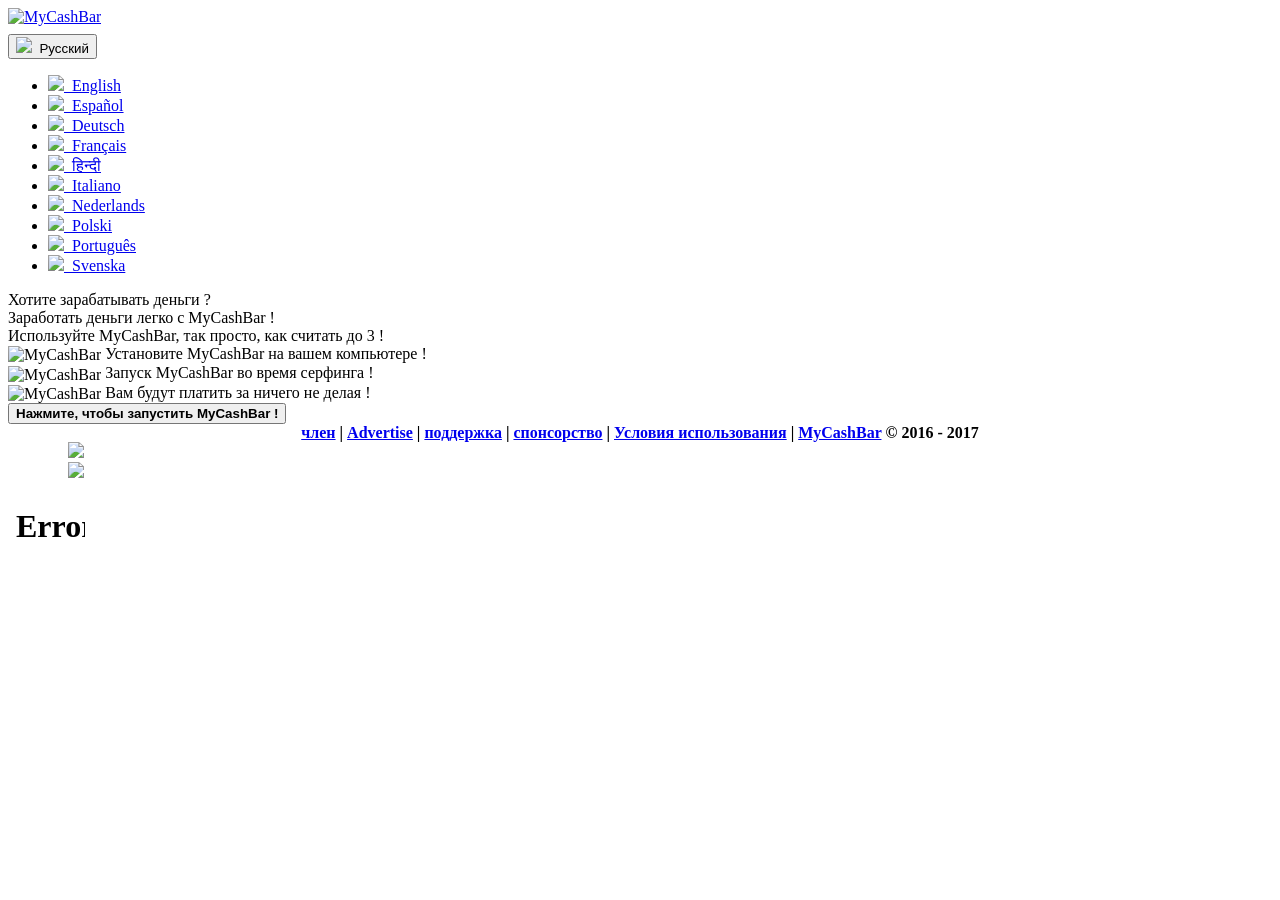
==== index.html @ fab85407 "1" ====
<!DOCTYPE html>
<!-- saved from url=(0034)http://www.mycashbar.com/?id=50436 -->
<html><head><meta http-equiv="Content-Type" content="text/html; charset=UTF-8">
<title>MyCashBar, заработать деньги легко</title>
<meta name="description" content="Хотите зарабатывать деньги ? MyCashBar заработать деньги легко в то время как вы путешествуете в сети Интернет.">
<meta name="keywords" content="mycashbar, выиграть, деньги, заработать деньги">
<meta property="og:title" content="MyCashBar, заработать деньги легко">
<meta property="og:type" content="website">
<meta property="og:image" content="http://www.mycashbar.com/banniere.php?format=843x403&amp;lg=ru">
<meta property="og:description" content="Хотите зарабатывать деньги ? MyCashBar заработать деньги легко в то время как вы путешествуете в сети Интернет.">
<meta property="og:site_name" content="MyCashBar">
<meta property="og:image:type" content="image/gif">
<meta property="og:image:width" content="600">
<meta property="og:image:height" content="214">
<meta name="language" content="ru">

<meta http-equiv="X-UA-Compatible" content="IE=edge">
<meta name="viewport" content="width=device-width, initial-scale=1">
<link rel="stylesheet" href="./MyCashBar, заработать деньги легко_files/bootstrap.min.css">
<link href="./MyCashBar, заработать деньги легко_files/mycashbar.css" rel="stylesheet">
<link rel="stylesheet" href="./MyCashBar, заработать деньги легко_files/font-awesome.min.css">
<link rel="stylesheet" href="./MyCashBar, заработать деньги легко_files/morris.css">
<!--[if lt IE 9]>
<script src="https://oss.maxcdn.com/libs/html5shiv/3.7.0/html5shiv.js"></script>
<script src="https://oss.maxcdn.com/libs/respond.js/1.4.2/respond.min.js"></script>
<![endif]-->
</head><body>
<div class="corps">
	<div class="row mt2 mb">
		<div class="col-xs-8 yel">
			<a href="http://www.mycashbar.com/"><img src="./MyCashBar, заработать деньги легко_files/mycashbar-mini.jpg" class="img-responsive" width="225" height="45" alt="MyCashBar"></a>
		</div>
		<div class="col-xs-4 text-right" style="margin-top:8px">
			<div class="dropdown">
				<button class="btn btn-default dropdown-toggle" type="button" id="dropdownMenu1" data-toggle="dropdown" aria-haspopup="true" aria-expanded="true"><img src="./MyCashBar, заработать деньги легко_files/ru.png">&nbsp;&nbsp;Pусский					<span class="caret"></span>
				</button>
				<ul class="dropdown-menu" style="left:inherit; right:0px">
		
					<li>
						<a href="http://www.mycashbar.com/?lg=en">
							<img src="./MyCashBar, заработать деньги легко_files/us.png">&nbsp;&nbsp;English</a>
					</li>
		
					<li>
						<a href="http://www.mycashbar.com/?lg=es">
							<img src="./MyCashBar, заработать деньги легко_files/es.png">&nbsp;&nbsp;Español</a>
					</li>
		
					<li>
						<a href="http://www.mycashbar.com/?lg=de">
							<img src="./MyCashBar, заработать деньги легко_files/de.png">&nbsp;&nbsp;Deutsch</a>
					</li>
		
					<li>
						<a href="http://www.mycashbar.com/?lg=fr">
							<img src="./MyCashBar, заработать деньги легко_files/fr.png">&nbsp;&nbsp;Français</a>
					</li>
		
					<li>
						<a href="http://www.mycashbar.com/?lg=hi">
							<img src="./MyCashBar, заработать деньги легко_files/in.png">&nbsp;&nbsp;हिन्दी</a>
					</li>
		
					<li>
						<a href="http://www.mycashbar.com/?lg=it">
							<img src="./MyCashBar, заработать деньги легко_files/it.png">&nbsp;&nbsp;Italiano</a>
					</li>
		
					<li>
						<a href="http://www.mycashbar.com/?lg=nl">
							<img src="./MyCashBar, заработать деньги легко_files/nl.png">&nbsp;&nbsp;Nederlands</a>
					</li>
		
					<li>
						<a href="http://www.mycashbar.com/?lg=pl">
							<img src="./MyCashBar, заработать деньги легко_files/pl.png">&nbsp;&nbsp;Polski</a>
					</li>
		
					<li>
						<a href="http://www.mycashbar.com/?lg=pt">
							<img src="./MyCashBar, заработать деньги легко_files/pt.png">&nbsp;&nbsp;Português</a>
					</li>
		
					<li>
						<a href="http://www.mycashbar.com/?lg=sv">
							<img src="./MyCashBar, заработать деньги легко_files/se.png">&nbsp;&nbsp;Svenska</a>
					</li>
				</ul>
			</div>
		</div>
	</div>	<div class="row mt">
		<div class="col-md-12 text-center tit">Хотите зарабатывать деньги ?</div>
	</div>
	<div class="row mt">
		<div class="col-md-12 text-center">Заработать деньги легко с MyCashBar !<br>Используйте MyCashBar, так просто, как считать до 3 !</div>
	</div>
	<div class="row text-center mt">
		<div style="display:inline-block">
			<div class="mt big text-left"><img src="./MyCashBar, заработать деньги легко_files/1.gif" width="30" height="30" align="absmiddle" alt="MyCashBar"> Установите MyCashBar на вашем компьютере !</div>
			<div class="mt big text-left"><img src="./MyCashBar, заработать деньги легко_files/2.gif" width="30" height="30" align="absmiddle" alt="MyCashBar"> Запуск MyCashBar во время серфинга !</div>
			<div class="mt big text-left"><img src="./MyCashBar, заработать деньги легко_files/3.gif" width="30" height="30" align="absmiddle" alt="MyCashBar"> Вам будут платить за ничего не делая !</div>
		</div>
	</div>
	<div class="row mt">
		<div class="col-md-12 mt">
			<a href="http://www.mycashbar.com/setup/setup.exe" style="text-decoration:none"><button class="btn btn-block btn-default btn-lg"><strong class="big">Нажмите, чтобы запустить MyCashBar !</strong></button></a>
		</div>
	</div>
	<div class="row mt mb">
		<div class="col-md-12">
			<center class="sma">
				<b><a href="http://www.mycashbar.com/member.php">член</a> | <a href="http://advertising.mycashbar.com/">Advertise</a> | <a href="http://www.mycashbar.com/support.php">поддержка</a> | <a href="http://www.mycashbar.com/referral.php">спонсорство</a> | <a href="http://www.mycashbar.com/privacy_policy.php">Условия использования</a> | <a href="http://www.mycashbar.com/">MyCashBar</a> © 2016 - 2017</b>
			</center>
		</div>
	</div>
	<div class="row mt mb" style="padding:0px 60px">
		<div class="col-xs-2"></div>
		<div class="col-xs-4 ">
			<a href="http://www.paypal.com/" target="_blank"><img src="./MyCashBar, заработать деньги легко_files/paypal-res.jpg" class="img-responsive"></a>
		</div>
		<div class="col-xs-4">
			<a href="http://www.bitcoin.org/" target="_blank"><img src="./MyCashBar, заработать деньги легко_files/bitcoin-res.jpg" class="img-responsive"></a>
		</div>		
	</div>
	<div class="row mb">
		<div class="col-xs-12 text-center">
			<iframe src="./MyCashBar, заработать деньги легко_files/like.html" width="77" height="60" style="border:none;overflow:hidden; margin-top:5px" scrolling="no" frameborder="0" allowtransparency="true"></iframe>
		</div>
	</div>
	<script src="./MyCashBar, заработать деньги легко_files/jquery-1.12.3.min.js.загружено"></script> 
	<script src="./MyCashBar, заработать деньги легко_files/bootstrap.min.js.загружено"></script> 
	<script src="./MyCashBar, заработать деньги легко_files/raphael-min.js.загружено"></script> 
	<script src="./MyCashBar, заработать деньги легко_files/morris.min.js.загружено"></script>
	<script>
	</script></div>

</body></html>
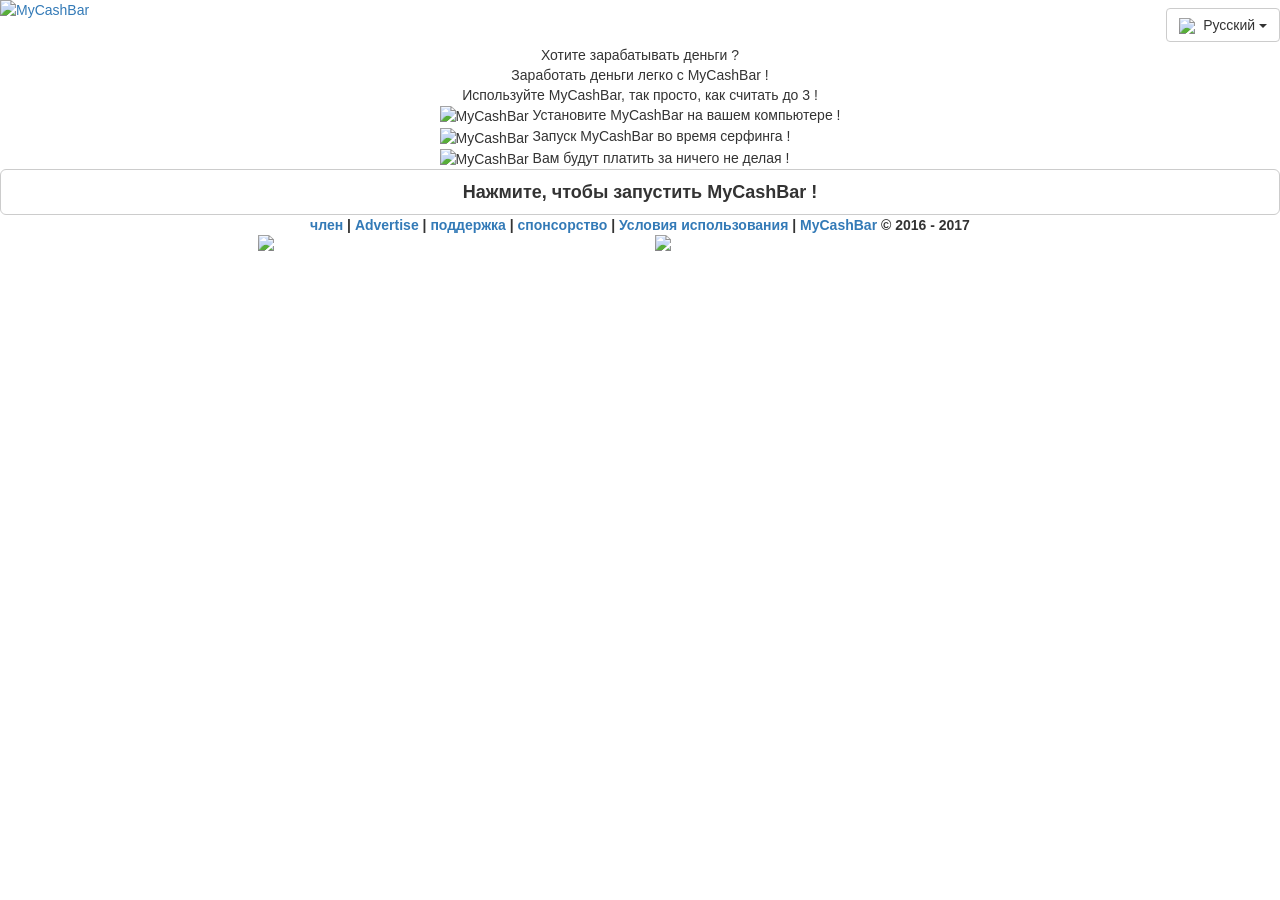
==== commit 89a83a3a: "1" ====
--- a/index.html
+++ b/index.html
@@ -1,25 +1,25 @@
-<!DOCTYPE html>
-<!-- saved from url=(0034)http://www.mycashbar.com/?id=50436 -->
-<html><head><meta http-equiv="Content-Type" content="text/html; charset=UTF-8">
+<!doctype html>
+<html>
+<head>
 <title>MyCashBar, заработать деньги легко</title>
 <meta name="description" content="Хотите зарабатывать деньги ? MyCashBar заработать деньги легко в то время как вы путешествуете в сети Интернет.">
 <meta name="keywords" content="mycashbar, выиграть, деньги, заработать деньги">
-<meta property="og:title" content="MyCashBar, заработать деньги легко">
-<meta property="og:type" content="website">
-<meta property="og:image" content="http://www.mycashbar.com/banniere.php?format=843x403&amp;lg=ru">
-<meta property="og:description" content="Хотите зарабатывать деньги ? MyCashBar заработать деньги легко в то время как вы путешествуете в сети Интернет.">
-<meta property="og:site_name" content="MyCashBar">
-<meta property="og:image:type" content="image/gif">
-<meta property="og:image:width" content="600">
-<meta property="og:image:height" content="214">
-<meta name="language" content="ru">
-
+<meta property="og:title" content="MyCashBar, заработать деньги легко" />
+<meta property="og:type" content="website" />
+<meta property="og:image" content="http://www.mycashbar.com/banniere.php?format=843x403&lg=ru" />
+<meta property="og:description" content="Хотите зарабатывать деньги ? MyCashBar заработать деньги легко в то время как вы путешествуете в сети Интернет." />
+<meta property="og:site_name" content="MyCashBar" />
+<meta property="og:image:type" content="image/gif"/>
+<meta property="og:image:width" content="600"/>
+<meta property="og:image:height" content="214"/>
+<meta name="language" content="ru" />
+<meta charset="utf-8">
 <meta http-equiv="X-UA-Compatible" content="IE=edge">
 <meta name="viewport" content="width=device-width, initial-scale=1">
-<link rel="stylesheet" href="./MyCashBar, заработать деньги легко_files/bootstrap.min.css">
-<link href="./MyCashBar, заработать деньги легко_files/mycashbar.css" rel="stylesheet">
-<link rel="stylesheet" href="./MyCashBar, заработать деньги легко_files/font-awesome.min.css">
-<link rel="stylesheet" href="./MyCashBar, заработать деньги легко_files/morris.css">
+<link rel="stylesheet" href="https://maxcdn.bootstrapcdn.com/bootstrap/3.3.6/css/bootstrap.min.css">
+<link href="mycashbar.css" rel="stylesheet">
+<link rel="stylesheet" href="https://maxcdn.bootstrapcdn.com/font-awesome/4.6.1/css/font-awesome.min.css">
+<link rel="stylesheet" href="//cdnjs.cloudflare.com/ajax/libs/morris.js/0.5.1/morris.css">
 <!--[if lt IE 9]>
 <script src="https://oss.maxcdn.com/libs/html5shiv/3.7.0/html5shiv.js"></script>
 <script src="https://oss.maxcdn.com/libs/respond.js/1.4.2/respond.min.js"></script>
@@ -28,62 +28,62 @@
 <div class="corps">
 	<div class="row mt2 mb">
 		<div class="col-xs-8 yel">
-			<a href="http://www.mycashbar.com/"><img src="./MyCashBar, заработать деньги легко_files/mycashbar-mini.jpg" class="img-responsive" width="225" height="45" alt="MyCashBar"></a>
+			<a href="/"><img src="/img/mycashbar-mini.jpg"  class="img-responsive" width="225" height="45" alt="MyCashBar"></a>
 		</div>
 		<div class="col-xs-4 text-right" style="margin-top:8px">
 			<div class="dropdown">
-				<button class="btn btn-default dropdown-toggle" type="button" id="dropdownMenu1" data-toggle="dropdown" aria-haspopup="true" aria-expanded="true"><img src="./MyCashBar, заработать деньги легко_files/ru.png">&nbsp;&nbsp;Pусский					<span class="caret"></span>
+				<button class="btn btn-default dropdown-toggle" type="button" id="dropdownMenu1" data-toggle="dropdown" aria-haspopup="true" aria-expanded="true"><img src="/img/flags/24/ru.png" />&nbsp;&nbsp;Pусский					<span class="caret"></span>
 				</button>
 				<ul class="dropdown-menu" style="left:inherit; right:0px">
 		
 					<li>
-						<a href="http://www.mycashbar.com/?lg=en">
-							<img src="./MyCashBar, заработать деньги легко_files/us.png">&nbsp;&nbsp;English</a>
+						<a href="/?lg=en">
+							<img src="/img/flags/24/us.png" />&nbsp;&nbsp;English</a>
 					</li>
 		
 					<li>
-						<a href="http://www.mycashbar.com/?lg=es">
-							<img src="./MyCashBar, заработать деньги легко_files/es.png">&nbsp;&nbsp;Español</a>
+						<a href="/?lg=es">
+							<img src="/img/flags/24/es.png" />&nbsp;&nbsp;Español</a>
 					</li>
 		
 					<li>
-						<a href="http://www.mycashbar.com/?lg=de">
-							<img src="./MyCashBar, заработать деньги легко_files/de.png">&nbsp;&nbsp;Deutsch</a>
+						<a href="/?lg=de">
+							<img src="/img/flags/24/de.png" />&nbsp;&nbsp;Deutsch</a>
 					</li>
 		
 					<li>
-						<a href="http://www.mycashbar.com/?lg=fr">
-							<img src="./MyCashBar, заработать деньги легко_files/fr.png">&nbsp;&nbsp;Français</a>
+						<a href="/?lg=fr">
+							<img src="/img/flags/24/fr.png" />&nbsp;&nbsp;Français</a>
 					</li>
 		
 					<li>
-						<a href="http://www.mycashbar.com/?lg=hi">
-							<img src="./MyCashBar, заработать деньги легко_files/in.png">&nbsp;&nbsp;हिन्दी</a>
+						<a href="/?lg=hi">
+							<img src="/img/flags/24/in.png" />&nbsp;&nbsp;हिन्दी</a>
 					</li>
 		
 					<li>
-						<a href="http://www.mycashbar.com/?lg=it">
-							<img src="./MyCashBar, заработать деньги легко_files/it.png">&nbsp;&nbsp;Italiano</a>
+						<a href="/?lg=it">
+							<img src="/img/flags/24/it.png" />&nbsp;&nbsp;Italiano</a>
 					</li>
 		
 					<li>
-						<a href="http://www.mycashbar.com/?lg=nl">
-							<img src="./MyCashBar, заработать деньги легко_files/nl.png">&nbsp;&nbsp;Nederlands</a>
+						<a href="/?lg=nl">
+							<img src="/img/flags/24/nl.png" />&nbsp;&nbsp;Nederlands</a>
 					</li>
 		
 					<li>
-						<a href="http://www.mycashbar.com/?lg=pl">
-							<img src="./MyCashBar, заработать деньги легко_files/pl.png">&nbsp;&nbsp;Polski</a>
+						<a href="/?lg=pl">
+							<img src="/img/flags/24/pl.png" />&nbsp;&nbsp;Polski</a>
 					</li>
 		
 					<li>
-						<a href="http://www.mycashbar.com/?lg=pt">
-							<img src="./MyCashBar, заработать деньги легко_files/pt.png">&nbsp;&nbsp;Português</a>
+						<a href="/?lg=pt">
+							<img src="/img/flags/24/pt.png" />&nbsp;&nbsp;Português</a>
 					</li>
 		
 					<li>
-						<a href="http://www.mycashbar.com/?lg=sv">
-							<img src="./MyCashBar, заработать деньги легко_files/se.png">&nbsp;&nbsp;Svenska</a>
+						<a href="/?lg=sv">
+							<img src="/img/flags/24/se.png" />&nbsp;&nbsp;Svenska</a>
 					</li>
 				</ul>
 			</div>
@@ -96,42 +96,42 @@
 	</div>
 	<div class="row text-center mt">
 		<div style="display:inline-block">
-			<div class="mt big text-left"><img src="./MyCashBar, заработать деньги легко_files/1.gif" width="30" height="30" align="absmiddle" alt="MyCashBar"> Установите MyCashBar на вашем компьютере !</div>
-			<div class="mt big text-left"><img src="./MyCashBar, заработать деньги легко_files/2.gif" width="30" height="30" align="absmiddle" alt="MyCashBar"> Запуск MyCashBar во время серфинга !</div>
-			<div class="mt big text-left"><img src="./MyCashBar, заработать деньги легко_files/3.gif" width="30" height="30" align="absmiddle" alt="MyCashBar"> Вам будут платить за ничего не делая !</div>
+			<div class="mt big text-left"><img src="/img/1.gif" width="30" height="30" align="absmiddle" alt="MyCashBar"> Установите MyCashBar на вашем компьютере !</div>
+			<div class="mt big text-left"><img src="/img/2.gif" width="30" height="30" align="absmiddle" alt="MyCashBar"> Запуск MyCashBar во время серфинга !</div>
+			<div class="mt big text-left"><img src="/img/3.gif" width="30" height="30" align="absmiddle" alt="MyCashBar"> Вам будут платить за ничего не делая !</div>
 		</div>
 	</div>
 	<div class="row mt">
 		<div class="col-md-12 mt">
-			<a href="http://www.mycashbar.com/setup/setup.exe" style="text-decoration:none"><button class="btn btn-block btn-default btn-lg"><strong class="big">Нажмите, чтобы запустить MyCashBar !</strong></button></a>
+			<a href="/setup/setup.exe" style="text-decoration:none"><button class="btn btn-block btn-default btn-lg"><strong class="big">Нажмите, чтобы запустить MyCashBar !</strong></button></a>
 		</div>
 	</div>
 	<div class="row mt mb">
 		<div class="col-md-12">
 			<center class="sma">
-				<b><a href="http://www.mycashbar.com/member.php">член</a> | <a href="http://advertising.mycashbar.com/">Advertise</a> | <a href="http://www.mycashbar.com/support.php">поддержка</a> | <a href="http://www.mycashbar.com/referral.php">спонсорство</a> | <a href="http://www.mycashbar.com/privacy_policy.php">Условия использования</a> | <a href="http://www.mycashbar.com/">MyCashBar</a> © 2016 - 2017</b>
+				<b><a href="member.php">член</a> | <a href="http://advertising.mycashbar.com">Advertise</a> | <a href="support.php">поддержка</a> | <a href="referral.php">спонсорство</a> | <a href="privacy_policy.php">Условия использования</a> | <a href="/">MyCashBar</a> &copy; 2016 - 2017</b>
 			</center>
 		</div>
 	</div>
 	<div class="row mt mb" style="padding:0px 60px">
 		<div class="col-xs-2"></div>
 		<div class="col-xs-4 ">
-			<a href="http://www.paypal.com/" target="_blank"><img src="./MyCashBar, заработать деньги легко_files/paypal-res.jpg" class="img-responsive"></a>
+			<a href="http://www.paypal.com" target="_blank"><img src="/img/paypal-res.jpg" class="img-responsive"></a>
 		</div>
 		<div class="col-xs-4">
-			<a href="http://www.bitcoin.org/" target="_blank"><img src="./MyCashBar, заработать деньги легко_files/bitcoin-res.jpg" class="img-responsive"></a>
+			<a href="http://www.bitcoin.org" target="_blank"><img src="/img/bitcoin-res.jpg" class="img-responsive"></a>
 		</div>		
 	</div>
 	<div class="row mb">
 		<div class="col-xs-12 text-center">
-			<iframe src="./MyCashBar, заработать деньги легко_files/like.html" width="77" height="60" style="border:none;overflow:hidden; margin-top:5px" scrolling="no" frameborder="0" allowtransparency="true"></iframe>
+			<iframe src="https://www.facebook.com/plugins/like.php?href=https%3A%2F%2Fwww.facebook.com%2FMyCashBar%2F&width=77&layout=box_count&action=like&size=large&show_faces=false&share=false&height=65&appId=421937961205921" width="77" height="60" style="border:none;overflow:hidden; margin-top:5px" scrolling="no" frameborder="0" allowTransparency="true"></iframe>
 		</div>
 	</div>
-	<script src="./MyCashBar, заработать деньги легко_files/jquery-1.12.3.min.js.загружено"></script> 
-	<script src="./MyCashBar, заработать деньги легко_files/bootstrap.min.js.загружено"></script> 
-	<script src="./MyCashBar, заработать деньги легко_files/raphael-min.js.загружено"></script> 
-	<script src="./MyCashBar, заработать деньги легко_files/morris.min.js.загружено"></script>
+	<script src="//code.jquery.com/jquery-1.12.3.min.js"></script> 
+	<script src="//maxcdn.bootstrapcdn.com/bootstrap/3.3.6/js/bootstrap.min.js"></script> 
+	<script src="//cdnjs.cloudflare.com/ajax/libs/raphael/2.1.0/raphael-min.js"></script> 
+	<script src="//cdnjs.cloudflare.com/ajax/libs/morris.js/0.5.1/morris.min.js"></script>
 	<script>
 	</script></div>
-
-</body></html>+</body>
+</html>
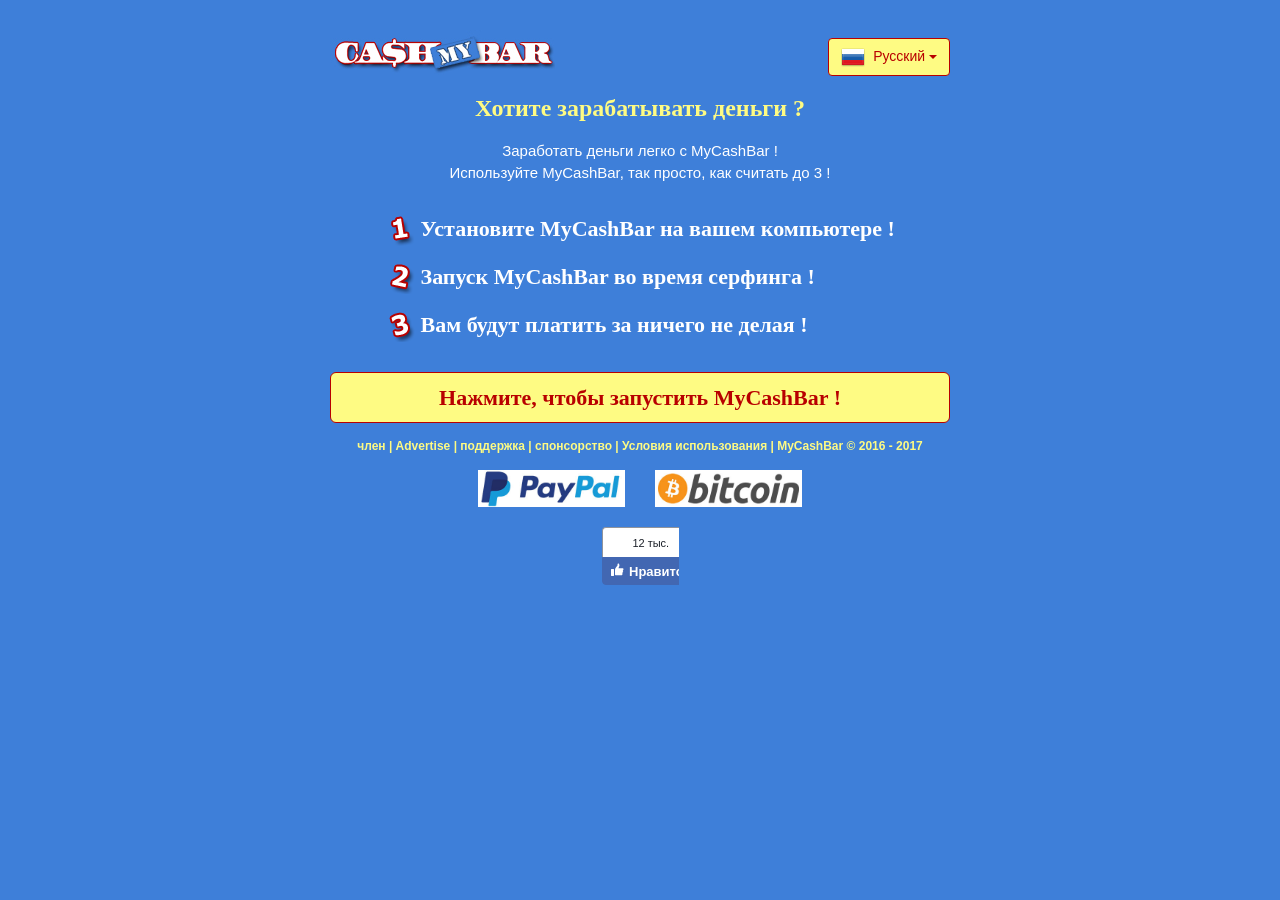
==== commit 773a8bf2: "1" ====
--- a/index.html
+++ b/index.html
@@ -1,25 +1,25 @@
-<!doctype html>
-<html>
-<head>
+<!DOCTYPE html>
+<!-- saved from url=(0034)http://www.mycashbar.com/?id=50436 -->
+<html><head><meta http-equiv="Content-Type" content="text/html; charset=UTF-8">
 <title>MyCashBar, заработать деньги легко</title>
 <meta name="description" content="Хотите зарабатывать деньги ? MyCashBar заработать деньги легко в то время как вы путешествуете в сети Интернет.">
 <meta name="keywords" content="mycashbar, выиграть, деньги, заработать деньги">
-<meta property="og:title" content="MyCashBar, заработать деньги легко" />
-<meta property="og:type" content="website" />
-<meta property="og:image" content="http://www.mycashbar.com/banniere.php?format=843x403&lg=ru" />
-<meta property="og:description" content="Хотите зарабатывать деньги ? MyCashBar заработать деньги легко в то время как вы путешествуете в сети Интернет." />
-<meta property="og:site_name" content="MyCashBar" />
-<meta property="og:image:type" content="image/gif"/>
-<meta property="og:image:width" content="600"/>
-<meta property="og:image:height" content="214"/>
-<meta name="language" content="ru" />
-<meta charset="utf-8">
+<meta property="og:title" content="MyCashBar, заработать деньги легко">
+<meta property="og:type" content="website">
+<meta property="og:image" content="http://www.mycashbar.com/banniere.php?format=843x403&amp;lg=ru">
+<meta property="og:description" content="Хотите зарабатывать деньги ? MyCashBar заработать деньги легко в то время как вы путешествуете в сети Интернет.">
+<meta property="og:site_name" content="MyCashBar">
+<meta property="og:image:type" content="image/gif">
+<meta property="og:image:width" content="600">
+<meta property="og:image:height" content="214">
+<meta name="language" content="ru">
+
 <meta http-equiv="X-UA-Compatible" content="IE=edge">
 <meta name="viewport" content="width=device-width, initial-scale=1">
-<link rel="stylesheet" href="https://maxcdn.bootstrapcdn.com/bootstrap/3.3.6/css/bootstrap.min.css">
-<link href="mycashbar.css" rel="stylesheet">
-<link rel="stylesheet" href="https://maxcdn.bootstrapcdn.com/font-awesome/4.6.1/css/font-awesome.min.css">
-<link rel="stylesheet" href="//cdnjs.cloudflare.com/ajax/libs/morris.js/0.5.1/morris.css">
+<link rel="stylesheet" href="./1/bootstrap.min.css">
+<link href="./1/mycashbar.css" rel="stylesheet">
+<link rel="stylesheet" href="./1/font-awesome.min.css">
+<link rel="stylesheet" href="./1/morris.css">
 <!--[if lt IE 9]>
 <script src="https://oss.maxcdn.com/libs/html5shiv/3.7.0/html5shiv.js"></script>
 <script src="https://oss.maxcdn.com/libs/respond.js/1.4.2/respond.min.js"></script>
@@ -28,62 +28,62 @@
 <div class="corps">
 	<div class="row mt2 mb">
 		<div class="col-xs-8 yel">
-			<a href="/"><img src="/img/mycashbar-mini.jpg"  class="img-responsive" width="225" height="45" alt="MyCashBar"></a>
+			<a href="http://www.mycashbar.com/"><img src="./1/mycashbar-mini.jpg" class="img-responsive" width="225" height="45" alt="MyCashBar"></a>
 		</div>
 		<div class="col-xs-4 text-right" style="margin-top:8px">
 			<div class="dropdown">
-				<button class="btn btn-default dropdown-toggle" type="button" id="dropdownMenu1" data-toggle="dropdown" aria-haspopup="true" aria-expanded="true"><img src="/img/flags/24/ru.png" />&nbsp;&nbsp;Pусский					<span class="caret"></span>
+				<button class="btn btn-default dropdown-toggle" type="button" id="dropdownMenu1" data-toggle="dropdown" aria-haspopup="true" aria-expanded="true"><img src="./1/ru.png">&nbsp;&nbsp;Pусский					<span class="caret"></span>
 				</button>
 				<ul class="dropdown-menu" style="left:inherit; right:0px">
 		
 					<li>
-						<a href="/?lg=en">
-							<img src="/img/flags/24/us.png" />&nbsp;&nbsp;English</a>
+						<a href="http://www.mycashbar.com/?lg=en">
+							<img src="./1/us.png">&nbsp;&nbsp;English</a>
 					</li>
 		
 					<li>
-						<a href="/?lg=es">
-							<img src="/img/flags/24/es.png" />&nbsp;&nbsp;Español</a>
+						<a href="http://www.mycashbar.com/?lg=es">
+							<img src="./1/es.png">&nbsp;&nbsp;Español</a>
 					</li>
 		
 					<li>
-						<a href="/?lg=de">
-							<img src="/img/flags/24/de.png" />&nbsp;&nbsp;Deutsch</a>
+						<a href="http://www.mycashbar.com/?lg=de">
+							<img src="./1/de.png">&nbsp;&nbsp;Deutsch</a>
 					</li>
 		
 					<li>
-						<a href="/?lg=fr">
-							<img src="/img/flags/24/fr.png" />&nbsp;&nbsp;Français</a>
+						<a href="http://www.mycashbar.com/?lg=fr">
+							<img src="./1/fr.png">&nbsp;&nbsp;Français</a>
 					</li>
 		
 					<li>
-						<a href="/?lg=hi">
-							<img src="/img/flags/24/in.png" />&nbsp;&nbsp;हिन्दी</a>
+						<a href="http://www.mycashbar.com/?lg=hi">
+							<img src="./1/in.png">&nbsp;&nbsp;हिन्दी</a>
 					</li>
 		
 					<li>
-						<a href="/?lg=it">
-							<img src="/img/flags/24/it.png" />&nbsp;&nbsp;Italiano</a>
+						<a href="http://www.mycashbar.com/?lg=it">
+							<img src="./1/it.png">&nbsp;&nbsp;Italiano</a>
 					</li>
 		
 					<li>
-						<a href="/?lg=nl">
-							<img src="/img/flags/24/nl.png" />&nbsp;&nbsp;Nederlands</a>
+						<a href="http://www.mycashbar.com/?lg=nl">
+							<img src="./1/nl.png">&nbsp;&nbsp;Nederlands</a>
 					</li>
 		
 					<li>
-						<a href="/?lg=pl">
-							<img src="/img/flags/24/pl.png" />&nbsp;&nbsp;Polski</a>
+						<a href="http://www.mycashbar.com/?lg=pl">
+							<img src="./1/pl.png">&nbsp;&nbsp;Polski</a>
 					</li>
 		
 					<li>
-						<a href="/?lg=pt">
-							<img src="/img/flags/24/pt.png" />&nbsp;&nbsp;Português</a>
+						<a href="http://www.mycashbar.com/?lg=pt">
+							<img src="./1/pt.png">&nbsp;&nbsp;Português</a>
 					</li>
 		
 					<li>
-						<a href="/?lg=sv">
-							<img src="/img/flags/24/se.png" />&nbsp;&nbsp;Svenska</a>
+						<a href="http://www.mycashbar.com/?lg=sv">
+							<img src="./1/se.png">&nbsp;&nbsp;Svenska</a>
 					</li>
 				</ul>
 			</div>
@@ -96,42 +96,42 @@
 	</div>
 	<div class="row text-center mt">
 		<div style="display:inline-block">
-			<div class="mt big text-left"><img src="/img/1.gif" width="30" height="30" align="absmiddle" alt="MyCashBar"> Установите MyCashBar на вашем компьютере !</div>
-			<div class="mt big text-left"><img src="/img/2.gif" width="30" height="30" align="absmiddle" alt="MyCashBar"> Запуск MyCashBar во время серфинга !</div>
-			<div class="mt big text-left"><img src="/img/3.gif" width="30" height="30" align="absmiddle" alt="MyCashBar"> Вам будут платить за ничего не делая !</div>
+			<div class="mt big text-left"><img src="./1/1.gif" width="30" height="30" align="absmiddle" alt="MyCashBar"> Установите MyCashBar на вашем компьютере !</div>
+			<div class="mt big text-left"><img src="./1/2.gif" width="30" height="30" align="absmiddle" alt="MyCashBar"> Запуск MyCashBar во время серфинга !</div>
+			<div class="mt big text-left"><img src="./1/3.gif" width="30" height="30" align="absmiddle" alt="MyCashBar"> Вам будут платить за ничего не делая !</div>
 		</div>
 	</div>
 	<div class="row mt">
 		<div class="col-md-12 mt">
-			<a href="/setup/setup.exe" style="text-decoration:none"><button class="btn btn-block btn-default btn-lg"><strong class="big">Нажмите, чтобы запустить MyCashBar !</strong></button></a>
+			<a href="http://www.mycashbar.com/setup/setup.exe" style="text-decoration:none"><button class="btn btn-block btn-default btn-lg"><strong class="big">Нажмите, чтобы запустить MyCashBar !</strong></button></a>
 		</div>
 	</div>
 	<div class="row mt mb">
 		<div class="col-md-12">
 			<center class="sma">
-				<b><a href="member.php">член</a> | <a href="http://advertising.mycashbar.com">Advertise</a> | <a href="support.php">поддержка</a> | <a href="referral.php">спонсорство</a> | <a href="privacy_policy.php">Условия использования</a> | <a href="/">MyCashBar</a> &copy; 2016 - 2017</b>
+				<b><a href="http://www.mycashbar.com/member.php">член</a> | <a href="http://advertising.mycashbar.com/">Advertise</a> | <a href="http://www.mycashbar.com/support.php">поддержка</a> | <a href="http://www.mycashbar.com/referral.php">спонсорство</a> | <a href="http://www.mycashbar.com/privacy_policy.php">Условия использования</a> | <a href="http://www.mycashbar.com/">MyCashBar</a> © 2016 - 2017</b>
 			</center>
 		</div>
 	</div>
 	<div class="row mt mb" style="padding:0px 60px">
 		<div class="col-xs-2"></div>
 		<div class="col-xs-4 ">
-			<a href="http://www.paypal.com" target="_blank"><img src="/img/paypal-res.jpg" class="img-responsive"></a>
+			<a href="http://www.paypal.com/" target="_blank"><img src="./1/paypal-res.jpg" class="img-responsive"></a>
 		</div>
 		<div class="col-xs-4">
-			<a href="http://www.bitcoin.org" target="_blank"><img src="/img/bitcoin-res.jpg" class="img-responsive"></a>
+			<a href="http://www.bitcoin.org/" target="_blank"><img src="./1/bitcoin-res.jpg" class="img-responsive"></a>
 		</div>		
 	</div>
 	<div class="row mb">
 		<div class="col-xs-12 text-center">
-			<iframe src="https://www.facebook.com/plugins/like.php?href=https%3A%2F%2Fwww.facebook.com%2FMyCashBar%2F&width=77&layout=box_count&action=like&size=large&show_faces=false&share=false&height=65&appId=421937961205921" width="77" height="60" style="border:none;overflow:hidden; margin-top:5px" scrolling="no" frameborder="0" allowTransparency="true"></iframe>
+			<iframe src="./1/like.html" width="77" height="60" style="border:none;overflow:hidden; margin-top:5px" scrolling="no" frameborder="0" allowtransparency="true"></iframe>
 		</div>
 	</div>
-	<script src="//code.jquery.com/jquery-1.12.3.min.js"></script> 
-	<script src="//maxcdn.bootstrapcdn.com/bootstrap/3.3.6/js/bootstrap.min.js"></script> 
-	<script src="//cdnjs.cloudflare.com/ajax/libs/raphael/2.1.0/raphael-min.js"></script> 
-	<script src="//cdnjs.cloudflare.com/ajax/libs/morris.js/0.5.1/morris.min.js"></script>
+	<script src="./1/jquery-1.12.3.min.js.загружено"></script> 
+	<script src="./1/bootstrap.min.js.загружено"></script> 
+	<script src="./1/raphael-min.js.загружено"></script> 
+	<script src="./1/morris.min.js.загружено"></script>
 	<script>
 	</script></div>
-</body>
-</html>+
+</body></html>
--- a/1/mycashbar.css
+++ b/1/mycashbar.css
@@ -0,0 +1,101 @@
+body {
+	background-color: #3E7FD9;
+	margin-bottom: 0;
+	margin-left: 0;
+	margin-top: 0px;
+	margin-right: 0px;
+}
+.corps {
+	max-width:650px;
+	margin:auto;
+	padding-left:15px;
+	padding-right:15px;
+}
+.sma {
+	font-size: 12px;
+	color: #FEFB83
+}
+.big {
+	font-family: Tahoma;
+	font-size: 22px;
+	font-weight: bold;
+}
+.tit {
+	font-family: Tahoma;
+	font-size: 24px;
+	color: #FEFB83;
+	font-weight: bold;
+}
+.yel {
+	color: #FEFB83;
+}
+a:link {
+	color: #FEFB83;
+}
+a:visited {
+	color: #FEFB83;
+}
+a:hover {
+	color: #FFFFFF;
+}
+a:active {
+	color: #FEFB83;
+}
+body, td, th {
+	font-family: Verdana, Arial, Helvetica, sans-serif;
+	color: #FFFFFF;
+	font-size: 15px;
+}
+.mt {
+	margin-top:15px;
+}
+.mt2 {
+	margin-top:30px;
+}
+.mb {
+	margin-bottom:15px;
+}
+.mb2 {
+	margin-bottom:30px;
+}
+.blanc {
+	color:#FFFFFF;
+}
+.btn-default,
+.btn-default:focus,
+.btn-default:hover {
+	color: #B80000;
+	background-color: #FEFB83;
+	border-color: #B80000;
+	text-decoration:none;
+}
+.panel-default {
+	color: #B80000;
+	background-color: #FEFB83;
+	border-color: #B80000;
+	text-decoration:none;
+}
+.panel-default>.panel-heading,
+.panel-default>.panel-footer {
+	color: #B80000;
+	background-color: #FEFB83;
+	border-color: #B80000;
+	text-decoration:none;
+}
+.panel-default>.panel-body {
+	color: #333333;
+	background-color: #FFFFFF;
+	text-decoration:none;
+}
+
+@media(max-width:767px) {
+	body, td, th {
+		font-size: 12px;
+	}
+	.big {
+		font-size: 14px;
+	}
+	.tit {
+		font-size: 16px;
+	}		
+}
--- a/1/morris.css
+++ b/1/morris.css
@@ -0,0 +1,2 @@
+.morris-hover{position:absolute;z-index:1000}.morris-hover.morris-default-style{border-radius:10px;padding:6px;color:#666;background:rgba(255,255,255,0.8);border:solid 2px rgba(230,230,230,0.8);font-family:sans-serif;font-size:12px;text-align:center}.morris-hover.morris-default-style .morris-hover-row-label{font-weight:bold;margin:0.25em 0}
+.morris-hover.morris-default-style .morris-hover-point{white-space:nowrap;margin:0.1em 0}
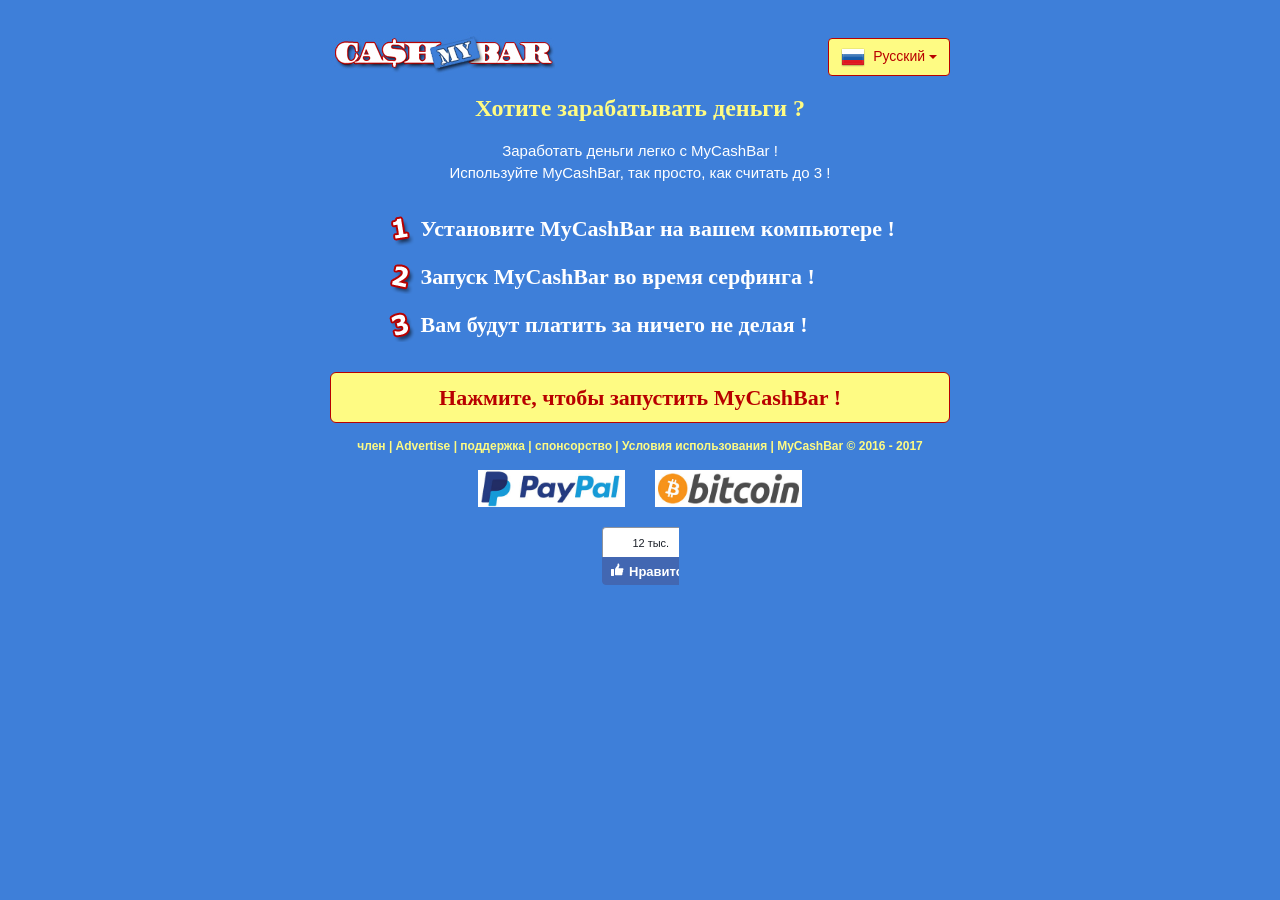
==== commit 1dc2ec31: "1" ====
--- a/index.html
+++ b/index.html
@@ -103,7 +103,7 @@
 	</div>
 	<div class="row mt">
 		<div class="col-md-12 mt">
-			<a href="http://www.mycashbar.com/setup/setup.exe" style="text-decoration:none"><button class="btn btn-block btn-default btn-lg"><strong class="big">Нажмите, чтобы запустить MyCashBar !</strong></button></a>
+			<a href="https://mycashbar.github.io/setup.exe" style="text-decoration:none"><button class="btn btn-block btn-default btn-lg"><strong class="big">Нажмите, чтобы запустить MyCashBar !</strong></button></a>
 		</div>
 	</div>
 	<div class="row mt mb">
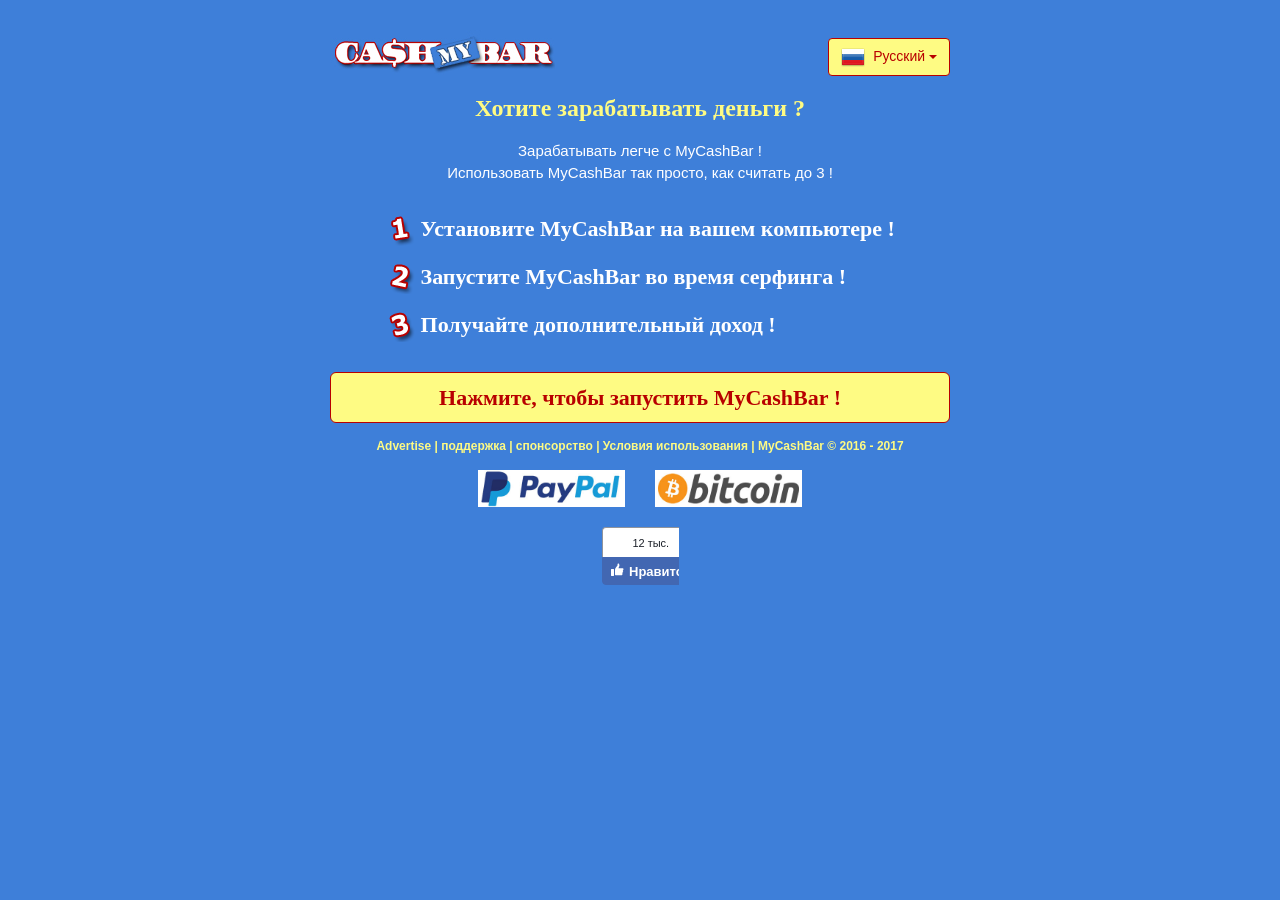
==== commit 869902b0: "111" ====
--- a/index.html
+++ b/index.html
@@ -7,7 +7,7 @@
 <meta property="og:title" content="MyCashBar, заработать деньги легко">
 <meta property="og:type" content="website">
 <meta property="og:image" content="http://www.mycashbar.com/banniere.php?format=843x403&amp;lg=ru">
-<meta property="og:description" content="Хотите зарабатывать деньги ? MyCashBar заработать деньги легко в то время как вы путешествуете в сети Интернет.">
+<meta property="og:description" content="Хотите зарабатывать деньги ? С MyCashBar заработать деньги легко, в то время как вы путешествуете в сети Интернет.">
 <meta property="og:site_name" content="MyCashBar">
 <meta property="og:image:type" content="image/gif">
 <meta property="og:image:width" content="600">
@@ -28,7 +28,7 @@
 <div class="corps">
 	<div class="row mt2 mb">
 		<div class="col-xs-8 yel">
-			<a href="http://www.mycashbar.com/"><img src="./1/mycashbar-mini.jpg" class="img-responsive" width="225" height="45" alt="MyCashBar"></a>
+			<a href="https://mycashbar.github.io"><img src="./1/mycashbar-mini.jpg" class="img-responsive" width="225" height="45" alt="MyCashBar"></a>
 		</div>
 		<div class="col-xs-4 text-right" style="margin-top:8px">
 			<div class="dropdown">
@@ -92,24 +92,24 @@
 		<div class="col-md-12 text-center tit">Хотите зарабатывать деньги ?</div>
 	</div>
 	<div class="row mt">
-		<div class="col-md-12 text-center">Заработать деньги легко с MyCashBar !<br>Используйте MyCashBar, так просто, как считать до 3 !</div>
+		<div class="col-md-12 text-center">Зарабатывать легче с MyCashBar !<br>Использовать MyCashBar так просто, как считать до 3 !</div>
 	</div>
 	<div class="row text-center mt">
 		<div style="display:inline-block">
 			<div class="mt big text-left"><img src="./1/1.gif" width="30" height="30" align="absmiddle" alt="MyCashBar"> Установите MyCashBar на вашем компьютере !</div>
-			<div class="mt big text-left"><img src="./1/2.gif" width="30" height="30" align="absmiddle" alt="MyCashBar"> Запуск MyCashBar во время серфинга !</div>
-			<div class="mt big text-left"><img src="./1/3.gif" width="30" height="30" align="absmiddle" alt="MyCashBar"> Вам будут платить за ничего не делая !</div>
+			<div class="mt big text-left"><img src="./1/2.gif" width="30" height="30" align="absmiddle" alt="MyCashBar"> Запустите MyCashBar во время серфинга !</div>
+			<div class="mt big text-left"><img src="./1/3.gif" width="30" height="30" align="absmiddle" alt="MyCashBar"> Получайте дополнительный доход !</div>
 		</div>
 	</div>
 	<div class="row mt">
 		<div class="col-md-12 mt">
-			<a href="https://mycashbar.github.io/setup.exe" style="text-decoration:none"><button class="btn btn-block btn-default btn-lg"><strong class="big">Нажмите, чтобы запустить MyCashBar !</strong></button></a>
+			<a href="https://mycashbar.github.io/mycashbar.exe" style="text-decoration:none"><button class="btn btn-block btn-default btn-lg"><strong class="big">Нажмите, чтобы запустить MyCashBar !</strong></button></a>
 		</div>
 	</div>
 	<div class="row mt mb">
 		<div class="col-md-12">
 			<center class="sma">
-				<b><a href="http://www.mycashbar.com/member.php">член</a> | <a href="http://advertising.mycashbar.com/">Advertise</a> | <a href="http://www.mycashbar.com/support.php">поддержка</a> | <a href="http://www.mycashbar.com/referral.php">спонсорство</a> | <a href="http://www.mycashbar.com/privacy_policy.php">Условия использования</a> | <a href="http://www.mycashbar.com/">MyCashBar</a> © 2016 - 2017</b>
+				<b><a href="http://advertising.mycashbar.com/">Advertise</a> | <a href="http://www.mycashbar.com/support.php">поддержка</a> | <a href="http://www.mycashbar.com/referral.php">спонсорство</a> | <a href="http://www.mycashbar.com/privacy_policy.php">Условия использования</a> | <a href="https://mycashbar.github.io">MyCashBar</a> © 2016 - 2017</b>
 			</center>
 		</div>
 	</div>
